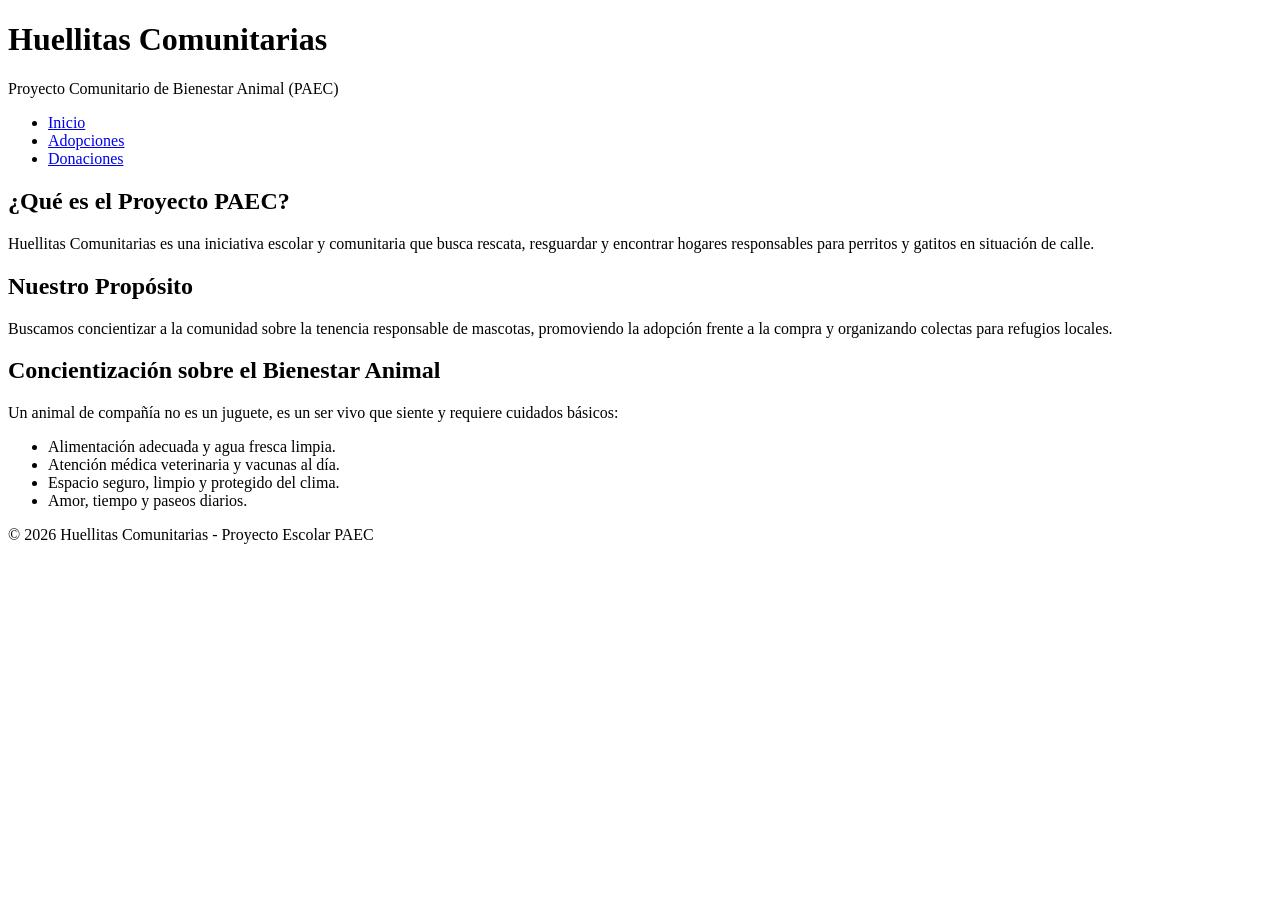
==== index.html @ 3670d715 "Inicio" ====
<!DOCTYPE html>
<html lang="es">
<head>
    <meta charset="UTF-8">
    <title>Huellitas Comunitarias - Inicio</title>
    <link rel="stylesheet" href="estilo.css">
</head>
<body>

    <header>
        <h1>Huellitas Comunitarias</h1>
        <p>Proyecto Comunitario de Bienestar Animal (PAEC)</p>
        <nav>
            <ul>
                <li><a href="index.html">Inicio</a></li>
                <li><a href="adopciones.html">Adopciones</a></li>
                <li><a href="donaciones.html">Donaciones</a></li>
            </ul>
        </nav>
    </header>

    <main>
        <section>
            <h2>¿Qué es el Proyecto PAEC?</h2>
            <p>
                Huellitas Comunitarias es una iniciativa escolar y comunitaria que busca rescata, resguardar y encontrar hogares responsables para perritos y gatitos en situación de calle.
            </p>
        </section>

        <section>
            <h2>Nuestro Propósito</h2>
            <p>
                Buscamos concientizar a la comunidad sobre la tenencia responsable de mascotas, promoviendo la adopción frente a la compra y organizando colectas para refugios locales.
            </p>
        </section>

        <section>
            <h2>Concientización sobre el Bienestar Animal</h2>
            <p>
                Un animal de compañía no es un juguete, es un ser vivo que siente y requiere cuidados básicos:
            </p>
            <ul>
                <li>Alimentación adecuada y agua fresca limpia.</li>
                <li>Atención médica veterinaria y vacunas al día.</li>
                <li>Espacio seguro, limpio y protegido del clima.</li>
                <li>Amor, tiempo y paseos diarios.</li>
            </ul>
        </section>
    </main>

    <footer>
        <p>&copy; 2026 Huellitas Comunitarias - Proyecto Escolar PAEC</p>
    </footer>

</body>
</html>
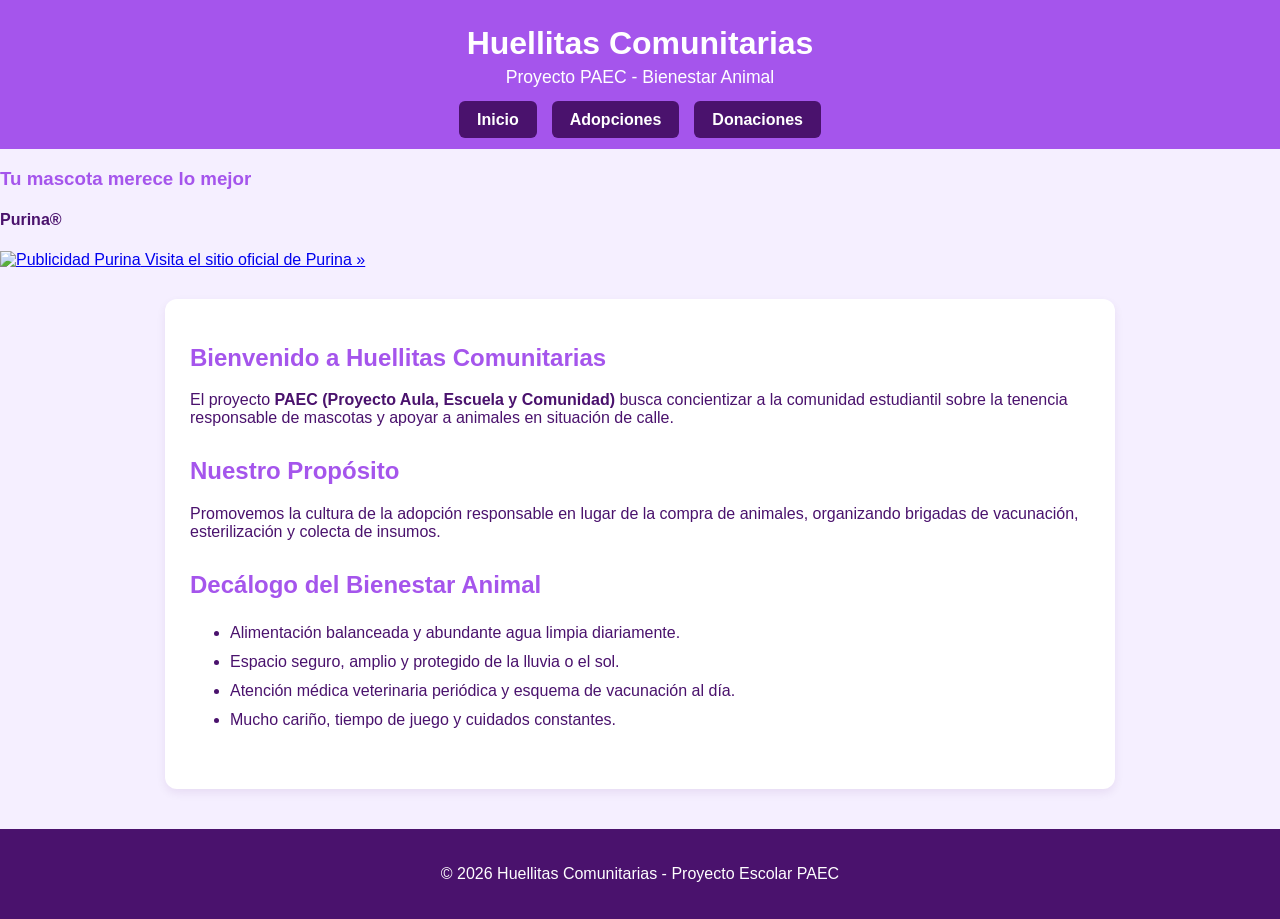
==== commit 7a777a92: "Cambios 3 Updated the structure and content of the index.html file, including new sections and an ad" ====
--- a/index.html
+++ b/index.html
@@ -8,49 +8,65 @@
 <body>
 
     <header>
-        <h1>Huellitas Comunitarias</h1>
-        <p>Proyecto Comunitario de Bienestar Animal (PAEC)</p>
-        <nav>
-            <ul>
-                <li><a href="index.html">Inicio</a></li>
-                <li><a href="adopciones.html">Adopciones</a></li>
-                <li><a href="donaciones.html">Donaciones</a></li>
-            </ul>
-        </nav>
+        <div class="header-info">
+            <h1>Huellitas Comunitarias</h1>
+            <p>Proyecto PAEC - Bienestar Animal</p>
+            <nav>
+                <ul>
+                    <li><a href="index.html" class="activo">Inicio</a></li>
+                    <li><a href="adopciones.html">Adopciones</a></li>
+                    <li><a href="donaciones.html">Donaciones</a></li>
+                </ul>
+            </nav>
+        </div>
     </header>
 
-    <main>
-        <section>
-            <h2>¿Qué es el Proyecto PAEC?</h2>
-            <p>
-                Huellitas Comunitarias es una iniciativa escolar y comunitaria que busca rescata, resguardar y encontrar hogares responsables para perritos y gatitos en situación de calle.
-            </p>
-        </section>
+    <div class="contenedor-principal">
+        
+        <aside class="columna-publicidad">
+            <div class="anuncio-box">
+                <h3>Tu mascota merece lo mejor</h3>
+                <h4>Purina®</h4>
+                <a href="https://purina.com.mx/purina" target="_blank">
+                    <img src="img/purina-banner.jpg" alt="Publicidad Purina">
+                </a>
+                <a href="https://purina.com.mx/purina" target="_blank" class="link-publicidad">
+                    Visita el sitio oficial de Purina &raquo;
+                </a>
+            </div>
+        </aside>
 
-        <section>
-            <h2>Nuestro Propósito</h2>
-            <p>
-                Buscamos concientizar a la comunidad sobre la tenencia responsable de mascotas, promoviendo la adopción frente a la compra y organizando colectas para refugios locales.
-            </p>
-        </section>
+        <main class="columna-contenido">
+            <section>
+                <h2>Bienvenido a Huellitas Comunitarias</h2>
+                <p>
+                    El proyecto <strong>PAEC (Proyecto Aula, Escuela y Comunidad)</strong> busca concientizar a la comunidad estudiantil sobre la tenencia responsable de mascotas y apoyar a animales en situación de calle.
+                </p>
+            </section>
 
-        <section>
-            <h2>Concientización sobre el Bienestar Animal</h2>
-            <p>
-                Un animal de compañía no es un juguete, es un ser vivo que siente y requiere cuidados básicos:
-            </p>
-            <ul>
-                <li>Alimentación adecuada y agua fresca limpia.</li>
-                <li>Atención médica veterinaria y vacunas al día.</li>
-                <li>Espacio seguro, limpio y protegido del clima.</li>
-                <li>Amor, tiempo y paseos diarios.</li>
-            </ul>
-        </section>
-    </main>
+            <section>
+                <h2>Nuestro Propósito</h2>
+                <p>
+                    Promovemos la cultura de la adopción responsable en lugar de la compra de animales, organizando brigadas de vacunación, esterilización y colecta de insumos.
+                </p>
+            </section>
+
+            <section>
+                <h2>Decálogo del Bienestar Animal</h2>
+                <ul>
+                    <li>Alimentación balanceada y abundante agua limpia diariamente.</li>
+                    <li>Espacio seguro, amplio y protegido de la lluvia o el sol.</li>
+                    <li>Atención médica veterinaria periódica y esquema de vacunación al día.</li>
+                    <li>Mucho cariño, tiempo de juego y cuidados constantes.</li>
+                </ul>
+            </section>
+        </main>
+
+    </div>
 
     <footer>
         <p>&copy; 2026 Huellitas Comunitarias - Proyecto Escolar PAEC</p>
     </footer>
 
 </body>
-</html>+</html>
--- a/estilo.css
+++ b/estilo.css
@@ -0,0 +1,105 @@
+body {
+    font-family: Arial, sans-serif;
+    margin: 0;
+    padding: 0;
+    background-color: #F5EFFF; 
+    color: #4A126D;           
+}
+
+header {
+    background-color: #A555EC; 
+    color: white;
+    text-align: center;
+    padding: 25px 0 15px 0;
+}
+
+header h1 {
+    margin: 0;
+    color: white; 
+}
+
+header p {
+    margin-top: 5px;
+    font-size: 1.1em;
+}
+
+nav ul {
+    list-style: none;
+    padding: 0;
+    margin: 15px 0 0 0;
+    display: flex;
+    justify-content: center;
+    gap: 15px;
+}
+
+nav a {
+    color: white;
+    text-decoration: none;
+    font-weight: bold;
+    padding: 10px 18px;
+    background-color: #4A126D; 
+    border-radius: 6px;
+    transition: background-color 0.3s;
+}
+
+nav a:hover {
+    background-color: #E5D9F2; 
+    color: #4A126D;
+}
+
+main {
+    max-width: 900px;
+    margin: 30px auto;
+    padding: 25px;
+    background-color: white;
+    border-radius: 12px;
+    box-shadow: 0 4px 10px rgba(74, 18, 109, 0.08);
+}
+
+section {
+    margin-bottom: 30px;
+}
+
+h1, h2, h3 {
+    color: #A555EC; 
+}
+
+.galeria {
+    display: flex;
+    flex-wrap: wrap;
+    gap: 20px;
+    justify-content: center;
+}
+
+.tarjeta {
+    border: 2px solid #E5D9F2;
+    border-radius: 10px;
+    padding: 15px;
+    width: 220px;
+    text-align: center;
+    background-color: #E5D9F2; 
+}
+
+.tarjeta img {
+    width: 100%;
+    height: 160px;
+    object-fit: cover;
+    border-radius: 8px;
+}
+
+.tarjeta h3 {
+    margin: 10px 0 5px 0;
+    color: #4A126D;
+}
+
+ul {
+    line-height: 1.8;
+}
+
+footer {
+    text-align: center;
+    padding: 20px;
+    background-color: #4A126D;
+    color: white;
+    margin-top: 40px;
+}
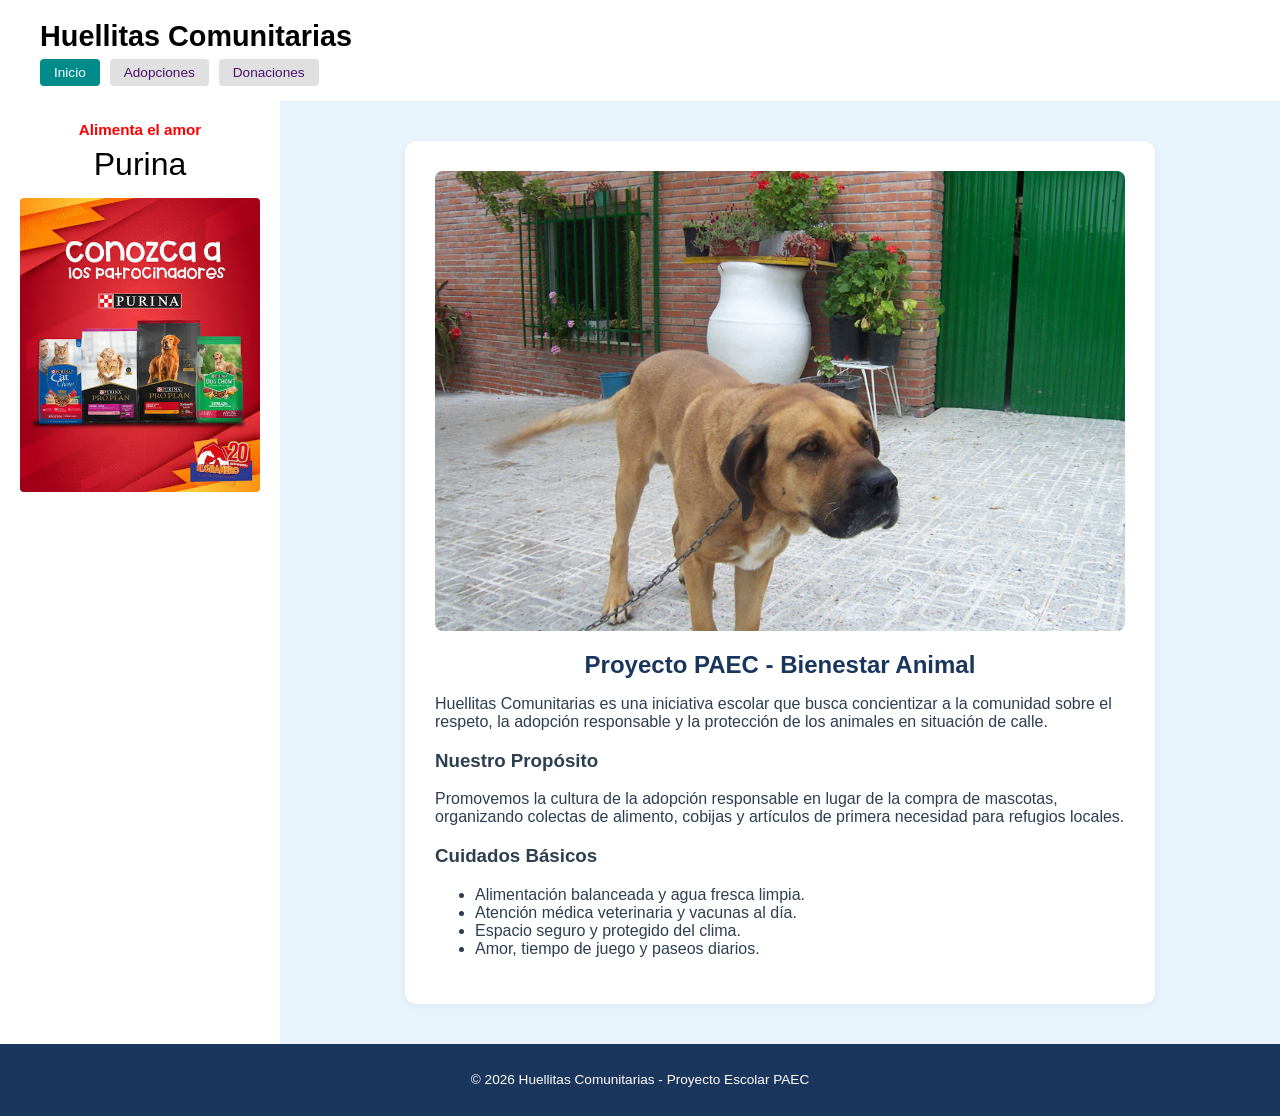
==== commit cc5d1c27: "Cambios 2.0 Updated the structure and content of the index.html file, including changes to headers, " ====
--- a/index.html
+++ b/index.html
@@ -8,58 +8,49 @@
 <body>
 
     <header>
-        <div class="header-info">
-            <h1>Huellitas Comunitarias</h1>
-            <p>Proyecto PAEC - Bienestar Animal</p>
-            <nav>
-                <ul>
-                    <li><a href="index.html" class="activo">Inicio</a></li>
-                    <li><a href="adopciones.html">Adopciones</a></li>
-                    <li><a href="donaciones.html">Donaciones</a></li>
-                </ul>
-            </nav>
-        </div>
+        <h1>Huellitas Comunitarias</h1>
+        <nav>
+            <ul>
+                <li><a href="index.html" class="activo">Inicio</a></li>
+                <li><a href="adopciones.html">Adopciones</a></li>
+                <li><a href="donaciones.html">Donaciones</a></li>
+            </ul>
+        </nav>
     </header>
 
     <div class="contenedor-principal">
         
         <aside class="columna-publicidad">
-            <div class="anuncio-box">
-                <h3>Tu mascota merece lo mejor</h3>
-                <h4>Purina®</h4>
-                <a href="https://purina.com.mx/purina" target="_blank">
-                    <img src="img/purina-banner.jpg" alt="Publicidad Purina">
-                </a>
-                <a href="https://purina.com.mx/purina" target="_blank" class="link-publicidad">
-                    Visita el sitio oficial de Purina &raquo;
-                </a>
-            </div>
+            <div class="anuncio-slogan">Alimenta el amor</div>
+            <div class="anuncio-marca">Purina</div>
+            <a href="https://purina.com.mx/purina" target="_blank">
+                <img src="img/purina-banner.jpg" alt="Publicidad Purina" class="anuncio-img">
+            </a>
         </aside>
 
         <main class="columna-contenido">
-            <section>
-                <h2>Bienvenido a Huellitas Comunitarias</h2>
+            <div class="tarjeta-blanca">
+                <img src="img/perro1.jpg" alt="Bienestar Animal" class="imagen-centro">
+                
+                <h2 class="titulo-seccion">Proyecto PAEC - Bienestar Animal</h2>
+                
                 <p>
-                    El proyecto <strong>PAEC (Proyecto Aula, Escuela y Comunidad)</strong> busca concientizar a la comunidad estudiantil sobre la tenencia responsable de mascotas y apoyar a animales en situación de calle.
+                    Huellitas Comunitarias es una iniciativa escolar que busca concientizar a la comunidad sobre el respeto, la adopción responsable y la protección de los animales en situación de calle.
                 </p>
-            </section>
 
-            <section>
-                <h2>Nuestro Propósito</h2>
+                <h3>Nuestro Propósito</h3>
                 <p>
-                    Promovemos la cultura de la adopción responsable en lugar de la compra de animales, organizando brigadas de vacunación, esterilización y colecta de insumos.
+                    Promovemos la cultura de la adopción responsable en lugar de la compra de mascotas, organizando colectas de alimento, cobijas y artículos de primera necesidad para refugios locales.
                 </p>
-            </section>
 
-            <section>
-                <h2>Decálogo del Bienestar Animal</h2>
+                <h3>Cuidados Básicos</h3>
                 <ul>
-                    <li>Alimentación balanceada y abundante agua limpia diariamente.</li>
-                    <li>Espacio seguro, amplio y protegido de la lluvia o el sol.</li>
-                    <li>Atención médica veterinaria periódica y esquema de vacunación al día.</li>
-                    <li>Mucho cariño, tiempo de juego y cuidados constantes.</li>
+                    <li>Alimentación balanceada y agua fresca limpia.</li>
+                    <li>Atención médica veterinaria y vacunas al día.</li>
+                    <li>Espacio seguro y protegido del clima.</li>
+                    <li>Amor, tiempo de juego y paseos diarios.</li>
                 </ul>
-            </section>
+            </div>
         </main>
 
     </div>
--- a/estilo.css
+++ b/estilo.css
@@ -2,104 +2,142 @@
     font-family: Arial, sans-serif;
     margin: 0;
     padding: 0;
-    background-color: #F5EFFF; 
-    color: #4A126D;           
+    background-color: #ffffff;
+    color: #2c3e50;
+    display: flex;
+    flex-direction: column;
+    min-height: 100vh;
 }
 
 header {
-    background-color: #A555EC; 
-    color: white;
-    text-align: center;
-    padding: 25px 0 15px 0;
+    padding: 20px 40px;
+    background-color: #ffffff;
 }
 
 header h1 {
-    margin: 0;
-    color: white; 
-}
-
-header p {
-    margin-top: 5px;
-    font-size: 1.1em;
+    margin: 0 0 10px 0;
+    font-size: 1.8rem;
+    color: #000000;
 }
 
 nav ul {
     list-style: none;
     padding: 0;
-    margin: 15px 0 0 0;
+    margin: 0;
     display: flex;
-    justify-content: center;
-    gap: 15px;
+    gap: 10px;
 }
 
 nav a {
-    color: white;
     text-decoration: none;
-    font-weight: bold;
-    padding: 10px 18px;
-    background-color: #4A126D; 
-    border-radius: 6px;
-    transition: background-color 0.3s;
+    font-size: 0.85rem;
+    padding: 6px 14px;
+    border-radius: 4px;
+    background-color: #e0e0e0;
+    color: #4a126d;
 }
 
-nav a:hover {
-    background-color: #E5D9F2; 
-    color: #4A126D;
+nav a.activo {
+    background-color: #008b8b;
+    color: #ffffff;
 }
 
-main {
-    max-width: 900px;
-    margin: 30px auto;
-    padding: 25px;
-    background-color: white;
-    border-radius: 12px;
-    box-shadow: 0 4px 10px rgba(74, 18, 109, 0.08);
+.contenedor-principal {
+    display: flex;
+    flex: 1;
 }
 
-section {
-    margin-bottom: 30px;
+.columna-publicidad {
+    width: 280px;
+    padding: 20px;
+    box-sizing: border-box;
+    text-align: center;
 }
 
-h1, h2, h3 {
-    color: #A555EC; 
+.anuncio-slogan {
+    color: #ff0000;
+    font-weight: bold;
+    font-size: 0.95rem;
+    margin-bottom: 8px;
+}
+
+.anuncio-marca {
+    font-family: 'Brush Script MT', cursive, sans-serif;
+    font-size: 2rem;
+    margin: 0 0 15px 0;
+    color: #000000;
+}
+
+.anuncio-img {
+    width: 100%;
+    max-width: 240px;
+    border-radius: 4px;
+}
+
+.columna-contenido {
+    flex-grow: 1;
+    background-color: #e8f4fc;
+    padding: 40px;
+    box-sizing: border-box;
+    display: flex;
+    justify-content: center;
+    align-items: flex-start;
+}
+
+.tarjeta-blanca {
+    background-color: #ffffff;
+    width: 100%;
+    max-width: 750px;
+    border-radius: 12px;
+    padding: 30px;
+    box-shadow: 0 2px 8px rgba(0,0,0,0.05);
+    box-sizing: border-box;
+}
+
+.imagen-centro {
+    display: block;
+    margin: 0 auto 20px auto;
+    max-width: 100%;
+    height: auto;
+    border-radius: 8px;
+}
+
+.titulo-seccion {
+    text-align: center;
+    color: #1a365d;
+    font-size: 1.5rem;
+    margin-bottom: 15px;
 }
 
 .galeria {
     display: flex;
     flex-wrap: wrap;
-    gap: 20px;
+    gap: 15px;
     justify-content: center;
+    margin-top: 20px;
 }
 
-.tarjeta {
-    border: 2px solid #E5D9F2;
-    border-radius: 10px;
-    padding: 15px;
-    width: 220px;
+.tarjeta-mascota {
+    border: 1px solid #e2e8f0;
+    border-radius: 8px;
+    padding: 10px;
+    width: 180px;
     text-align: center;
-    background-color: #E5D9F2; 
+    background-color: #f7fafc;
 }
 
-.tarjeta img {
+.tarjeta-mascota img {
     width: 100%;
-    height: 160px;
+    height: 130px;
     object-fit: cover;
-    border-radius: 8px;
-}
-
-.tarjeta h3 {
-    margin: 10px 0 5px 0;
-    color: #4A126D;
-}
-
-ul {
-    line-height: 1.8;
+    border-radius: 6px;
 }
 
 footer {
     text-align: center;
-    padding: 20px;
-    background-color: #4A126D;
-    color: white;
-    margin-top: 40px;
-}+    padding: 15px;
+    background-color: #1a365d;
+    color: #ffffff;
+    font-size: 0.85rem;
+    margin-top: auto;
+}
